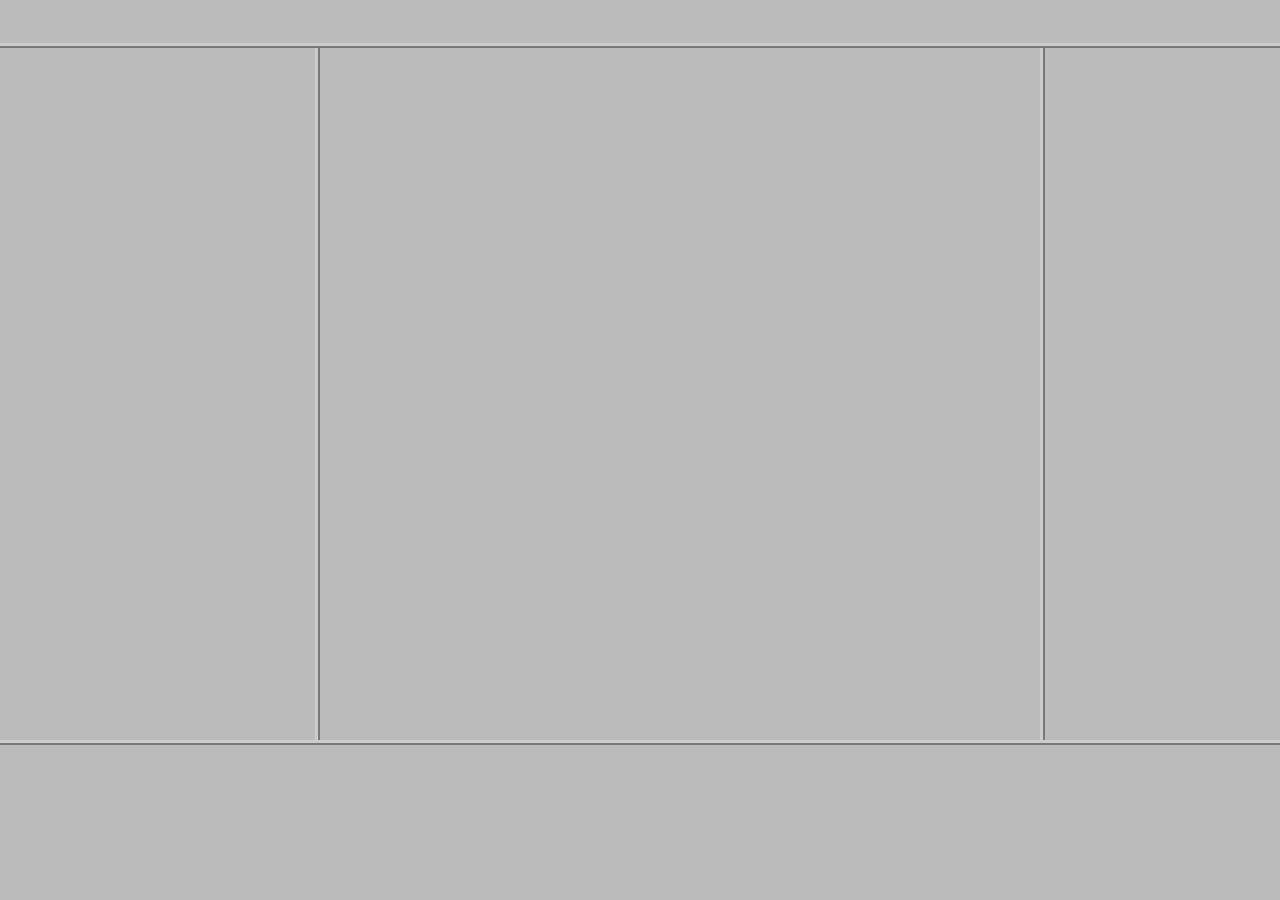
==== lib/index.html @ 85f68ac5 "renamed 'main file' to 'lib'" ====
<head>
    <title>Circuit Maker</title>

    <script src="https://cdnjs.cloudflare.com/ajax/libs/svg.js/2.7.1/svg.js"></script>

    <script src="js/myscripts.js"></script>
    <script src="js/workbench.js"></script>
    <script src="js/part.js"></script>
    <script src="js/point.js"></script>
    <script src="js/node.js"></script>
    <script src="js/box.js"></script>
    <link rel="stylesheet" href="styles.css">
</head>

<body onresize="workbench.redraw()">
    <div id='main'>
        <div id='viewport'> </div>
        <div id='menu'> </div>
        <div id='options'> </div>
        <div id='items'> </div>
        <div id='info'> </div>
    </div>
</body>

<script>
    createWorkbench()
    var vx = workbench.getViewX()
    var vy = workbench.getViewY()

    var vp = PointBuilder(vx, vy)
        .setColor('red')
        .setLabel('viewport center point')
        .setDraggable(false)
        .setVisibility(true)
        .build()
    var p1 = PointBuilder(vx + 50, vy)
        .setColor('#bada55')
        .setOpacity(0.75)
        .setLabel('point 1')
        .setVisibility(true)
        .build()
    var b1 = BoxBuilder(25, 20, vx - 50, vy)
        .setColor('#f58f2f')
        .build()
</script>
---- lib/styles.css ----
#main {
    position: absolute;
    top: 0;
    left: 0;
    width: 100%;
    height: 100vh;
}
#main * {
    box-sizing: border-box;
    background-color: #BBB;
}
#menu {
    position: absolute;
    top: 0;
    left: 0;
    width: 100%;
    height: 3em;
    border-bottom: 5px ridge #CCC;
}
#info {
    position: absolute;
    bottom: 0;
    left: 0;
    width: 100%;
    height: 10em;
    border-top: 5px ridge #CCC;
}
#options {
    position: absolute;
    top: 3em;
    left: 0;
    width: 20em;
    height: calc(100vh - 13em);
    border-right: 5px ridge #CCC;
}
#items {
    position: absolute;
    top: 3em;
    right: 0;
    width: 15em;
    height: calc(100vh - 13em);
    border-left: 5px ridge #CCC;
}
#viewport {
    position: absolute;
    top: 3em;
    left: 20em;
    width: calc(100vw - 20em - 15em);
    height: calc(100vh - 13em);
}
#canvas {
    background-color: #888;
}

svg text{
   -webkit-user-select: none;
   -moz-user-select: none;
   -ms-user-select: none;
   user-select: none;
}

.button {
    cursor: pointer;
}

.part .asset {
    cursor: pointer;
}

.part .asset:hover {
    opacity: 0.5;
}

.arrow:hover {
    fill: #aaa;
}

.button:hover {
    fill: #aaa;
}

.draggable {
    cursor: move;
}
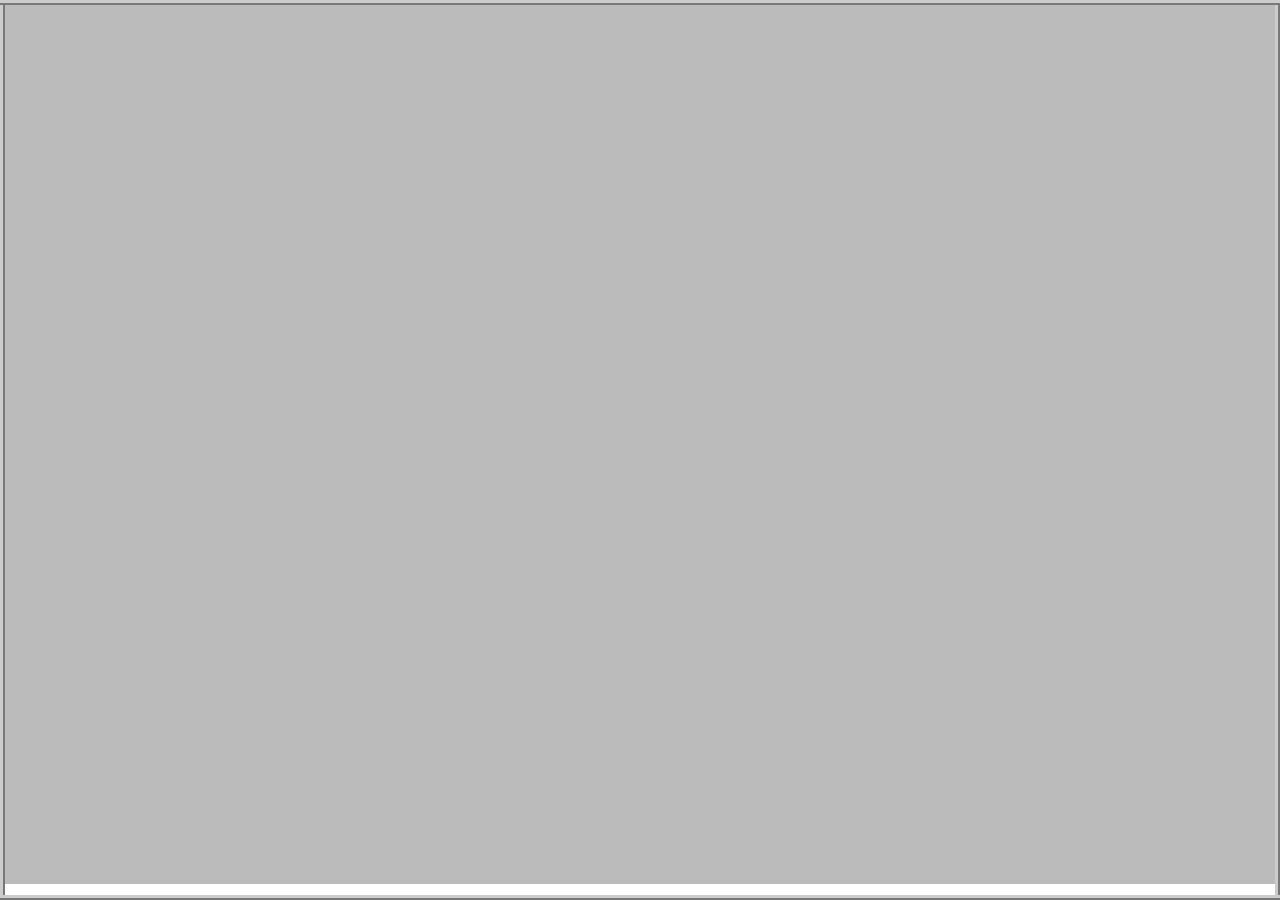
==== commit fc04853e: "massive redesign" ====
--- a/lib/index.html
+++ b/lib/index.html
@@ -1,13 +1,16 @@
 <head>
     <title>Circuit Maker</title>
+    <link rel="shortcut icon" href="favicon.png" />
 
     <script src="https://cdnjs.cloudflare.com/ajax/libs/svg.js/2.7.1/svg.js"></script>
 
     <script src="js/myscripts.js"></script>
+    <script src="js/coordinate.js"></script>
     <script src="js/workbench.js"></script>
-    <script src="js/part.js"></script>
+    <script src="js/asset.js"></script>
     <script src="js/point.js"></script>
     <script src="js/node.js"></script>
+    <script src="js/component.js"></script>
     <script src="js/box.js"></script>
     <link rel="stylesheet" href="styles.css">
 </head>
@@ -29,17 +32,16 @@
 
     var vp = PointBuilder(vx, vy)
         .setColor('red')
-        .setLabel('viewport center point')
+        .setDiscription('viewport center point')
         .setDraggable(false)
         .setVisibility(true)
         .build()
     var p1 = PointBuilder(vx + 50, vy)
         .setColor('#bada55')
         .setOpacity(0.75)
-        .setLabel('point 1')
+        .setDiscription('point 1')
         .setVisibility(true)
         .build()
-    var b1 = BoxBuilder(25, 20, vx - 50, vy)
-        .setColor('#f58f2f')
+    var b1 = BoxBuilder(25, 20, vx - 50, vy, '#f58f2f')
         .build()
 </script>
--- a/lib/styles.css
+++ b/lib/styles.css
@@ -14,7 +14,7 @@
     top: 0;
     left: 0;
     width: 100%;
-    height: 3em;
+    height: .3em;
     border-bottom: 5px ridge #CCC;
 }
 #info {
@@ -22,31 +22,31 @@
     bottom: 0;
     left: 0;
     width: 100%;
-    height: 10em;
+    height: .10em;
     border-top: 5px ridge #CCC;
 }
 #options {
     position: absolute;
-    top: 3em;
+    top: .3em;
     left: 0;
-    width: 20em;
-    height: calc(100vh - 13em);
+    width: .20em;
+    height: calc(100vh - .10em - .3em);
     border-right: 5px ridge #CCC;
 }
 #items {
     position: absolute;
-    top: 3em;
+    top: .3em;
     right: 0;
-    width: 15em;
-    height: calc(100vh - 13em);
+    width: .15em;
+    height: calc(100vh - .10em - .3em);
     border-left: 5px ridge #CCC;
 }
 #viewport {
     position: absolute;
-    top: 3em;
-    left: 20em;
-    width: calc(100vw - 20em - 15em);
-    height: calc(100vh - 13em);
+    top: .3em;
+    left: .20em;
+    width: calc(100vw - .20em - .15em);
+    height: calc(100vh - 1.3em);
 }
 #canvas {
     background-color: #888;
@@ -63,11 +63,11 @@
     cursor: pointer;
 }
 
-.part .asset {
+.component .item {
     cursor: pointer;
 }
 
-.part .asset:hover {
+.component .item:hover {
     opacity: 0.5;
 }
 
@@ -75,10 +75,10 @@
     fill: #aaa;
 }
 
-.button:hover {
-    fill: #aaa;
-}
-
 .draggable {
     cursor: move;
 }
+
+.handle {
+    cursor: move;
+}
